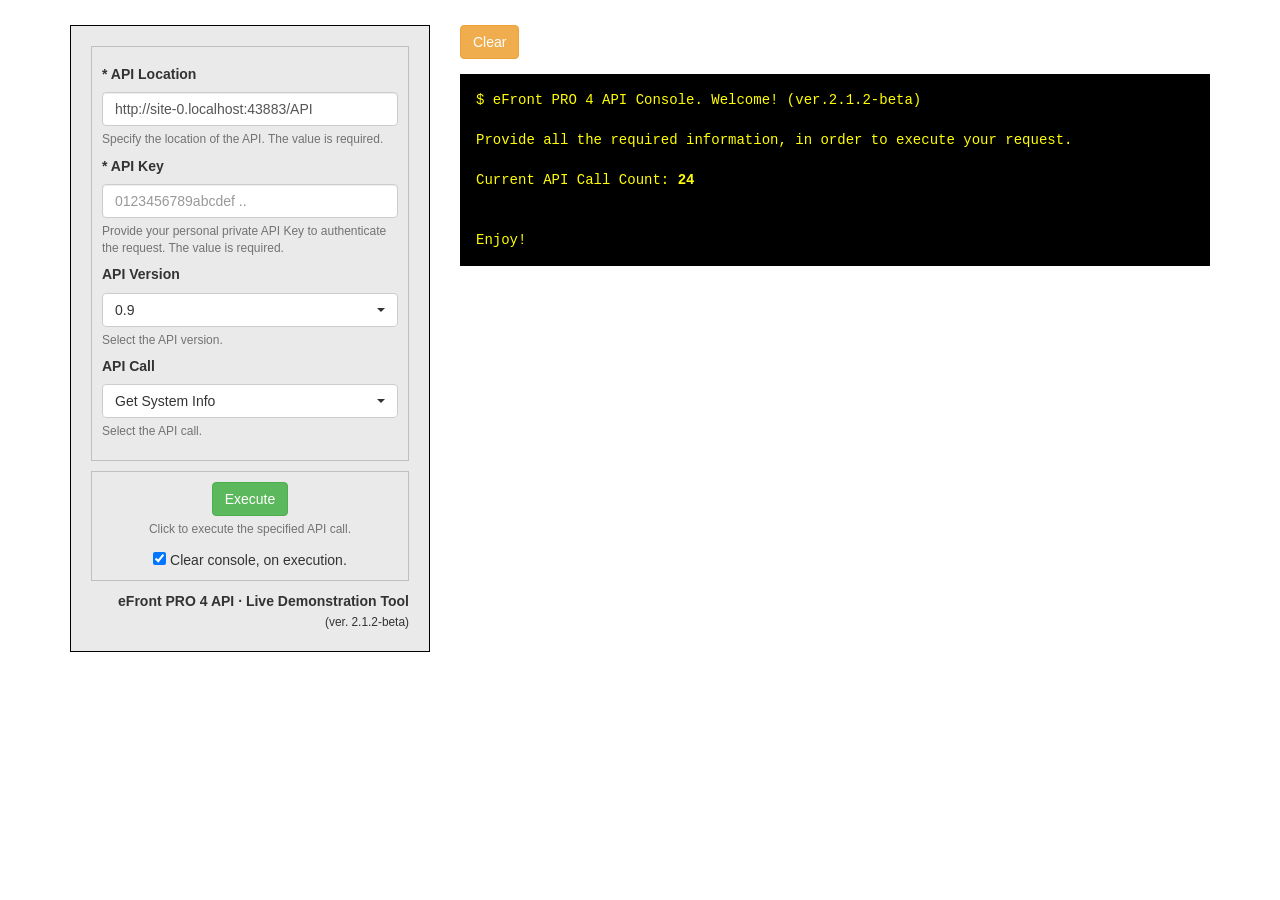
==== SDK/API-Live/index.html @ 890d9524 "1st commit." ====
<!DOCTYPE html>
<html lang="en">
  <head>
    <meta charset="utf-8">
    <meta name="viewport" content="width=device-width, initial-scale=1">
    <meta name="description" content="API Live Demonstration Tool">
    <meta name="author" content="xarhsdev">
    <title>eFront PRO 4 &middot; API Live Demonstration Tool</title>
    <link href="Public/CSS/Core.min.css" rel="stylesheet">
  </head>
  <body>
    <div class="container">
      <div class="row">
        <div class="col-lg-4">
          <form id="api-form" class="form-horizontal">
            <fieldset>
              <div id="option-area">
                <h4>* API Location</h4>
                <input id="api-location" name="api-location" type="text" placeholder="my-domain.com/API .." class="form-control">
                <span class="help-block">Specify the location of the API. The value is required.</span>
                <h4>* API Key</h4>
                <input id="api-key" name="api-key" type="text" placeholder="0123456789abcdef .." class="form-control">
                <span class="help-block">Provide your personal private API Key to authenticate the request. The value is required.</span>
                <h4>API Version</h4>
                <select id="api-version" name="api-version" class="form-control selectpicker show-tick show-menu-arrow">
                  <optgroup label="dev">
                    <option value="0">0.9</option>
                  </optgroup>
                </select>
                <span class="help-block">Select the API version.</span>
                <h4>API Call</h4>
                <select id="api-call" name="api-call" data-size="8" class="form-control selectpicker show-tick show-menu-arrow">
                  <optgroup label="Branch API">
                    <option data-http-method="GET" data-api-call="Branches" value="BranchList">Get Branch List</option>
                    <option data-http-method="GET" data-api-call="Branch" value="BranchInfo">Get Branch Info</option>
                  </optgroup>
                  <optgroup label="Category API">
                    <option data-http-method="GET" data-api-call="Categories" value="CategoryList">Get Category List</option>
                    <option data-http-method="GET" data-api-call="Category" value="CategoryInfo">Get Category Info</option>
                  </optgroup>
                  <optgroup label="Course API">
                    <option data-http-method="GET" data-api-call="Courses" value="CourseList">Get Course List</option>
                    <option data-http-method="GET" data-api-call="Course" value="CourseInfo">Get Course Info</option>
                  </optgroup>
                  <optgroup label="Group API">
                    <option data-http-method="GET" data-api-call="Groups" value="GroupList">Get Group List</option>
                    <option data-http-method="GET" data-api-call="Group" value="GroupInfo">Get Group Info</option>
                  </optgroup>
                  <optgroup label="User API">
                    <option data-http-method="GET" data-api-call="Users" value="UserList">Get User List</option>
                    <option data-http-method="GET" data-api-call="User" value="UserInfo">Get User Info</option>
                    <option data-http-method="GET" data-api-call="Users" value="UserListbyMail">Get User List (e-Mail)</option>
                    <option data-http-method="PUT" data-api-call="User/:Id/Activate" value="ActivateUser">Activate User</option>
                    <option data-http-method="PUT" data-api-call="User/:Id/Deactivate" value="DeactivateUser">Deactivate User</option>
                    <option data-http-method="PUT" data-api-call="User" value="EditUser">Edit User</option>
                    <option data-http-method="GET" data-api-call="Autologin" value="AutoLoginUser">Auto Login User</option>
                    <option data-http-method="POST" data-api-call="User" value="CreateUser">Create User</option>
                    <option data-http-method="GET" data-api-call="Logout" value="LogoutUser">Logout User</option>
                  </optgroup>
                  <optgroup label="System API">
                    <option data-http-method="GET" data-api-call="System/Info" value="SystemInfo" selected>Get System Info</option>
                  </optgroup>
                  <optgroup label="Branch + User API">
                    <option data-http-method="PUT" data-api-call="Branch/:Id/AddUser" value="BranchUserAdd">Add User to Branch</option>
                  </optgroup>
                  <optgroup label="Course + User API">
                    <option data-http-method="GET" data-api-call="CourseUserStatus" value="CourseUserStatus">Get User Status in Course</option>
                    <option data-http-method="PUT" data-api-call="Course/:Id/AddUser" value="CourseUserAdd">Add User to Course</option>
                    <option data-http-method="PUT" data-api-call="Course/:Id/RemoveUser" value="CourseUserRemove">Remove User from Course</option>
                  </optgroup>
                  <optgroup label="Group + User API">
                    <option data-http-method="PUT" data-api-call="Group/:Id/AddUser" value="GroupUserAdd">Add User to Group</option>
                    <option data-http-method="PUT" data-api-call="Group/:Id/RemoveUser" value="GroupUserRemove">Remove User from Group</option>
                  </optgroup>
                </select>
                <span id="api-call-helper" class="help-block">Select the API call.</span>
              </div>
              <div id="action-area" class="text-center">
                <button id="execute" name="execute" class="btn btn-success">Execute</button>
                <span class="help-block">Click to execute the specified API call.</span>
                <input type="checkbox" name="clear-console-option" id="clear-console-option" value="1" checked> Clear console, on execution.
              </div>
              <div id="tool-info" class="text-right"><strong>eFront PRO 4 API &middot; Live Demonstration Tool</strong><br><small>(ver. 2.1.2-beta)</small></div>
            </fieldset>
          </form>
        </div>
        <div class="col-lg-8">
          <button id="clear-console" name="clear-console" class="btn btn-warning">Clear</button>
          <div class="console border-radius" id="console">
            $ eFront PRO 4 API Console. Welcome! (ver.2.1.2-beta)<br><br>
            Provide all the required information, in order to execute your request.<br><br>
            Current API Call Count: <strong>24</strong><br><br><br>
            Enjoy!
          </div>
        </div>
      </div>
    </div>
    <script src="Public/JS/Core.min.js"></script>
  </body>
</html>
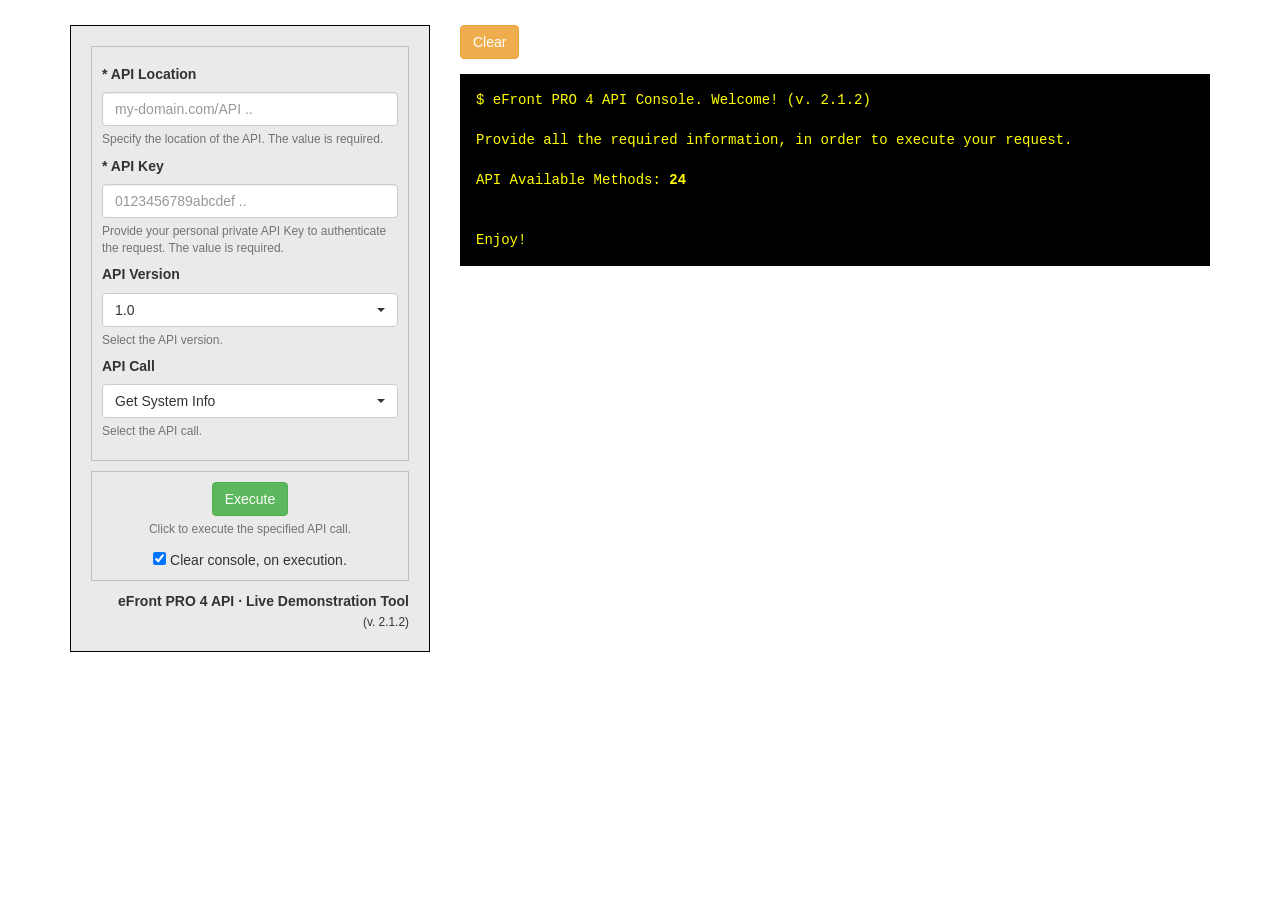
==== commit 702e9ec8: "Version from 0.9-dev to 1.0." ====
--- a/SDK/API-Live/index.html
+++ b/SDK/API-Live/index.html
@@ -24,7 +24,7 @@
                 <h4>API Version</h4>
                 <select id="api-version" name="api-version" class="form-control selectpicker show-tick show-menu-arrow">
                   <optgroup label="dev">
-                    <option value="0">0.9</option>
+                    <option value="1.0">1.0</option>
                   </optgroup>
                 </select>
                 <span class="help-block">Select the API version.</span>
@@ -80,16 +80,16 @@
                 <span class="help-block">Click to execute the specified API call.</span>
                 <input type="checkbox" name="clear-console-option" id="clear-console-option" value="1" checked> Clear console, on execution.
               </div>
-              <div id="tool-info" class="text-right"><strong>eFront PRO 4 API &middot; Live Demonstration Tool</strong><br><small>(ver. 2.1.2-beta)</small></div>
+              <div id="tool-info" class="text-right"><strong>eFront PRO 4 API &middot; Live Demonstration Tool</strong><br><small>(v. 2.1.2)</small></div>
             </fieldset>
           </form>
         </div>
         <div class="col-lg-8">
           <button id="clear-console" name="clear-console" class="btn btn-warning">Clear</button>
           <div class="console border-radius" id="console">
-            $ eFront PRO 4 API Console. Welcome! (ver.2.1.2-beta)<br><br>
+            $ eFront PRO 4 API Console. Welcome! (v. 2.1.2)<br><br>
             Provide all the required information, in order to execute your request.<br><br>
-            Current API Call Count: <strong>24</strong><br><br><br>
+            API Available Methods: <strong>24</strong><br><br><br>
             Enjoy!
           </div>
         </div>
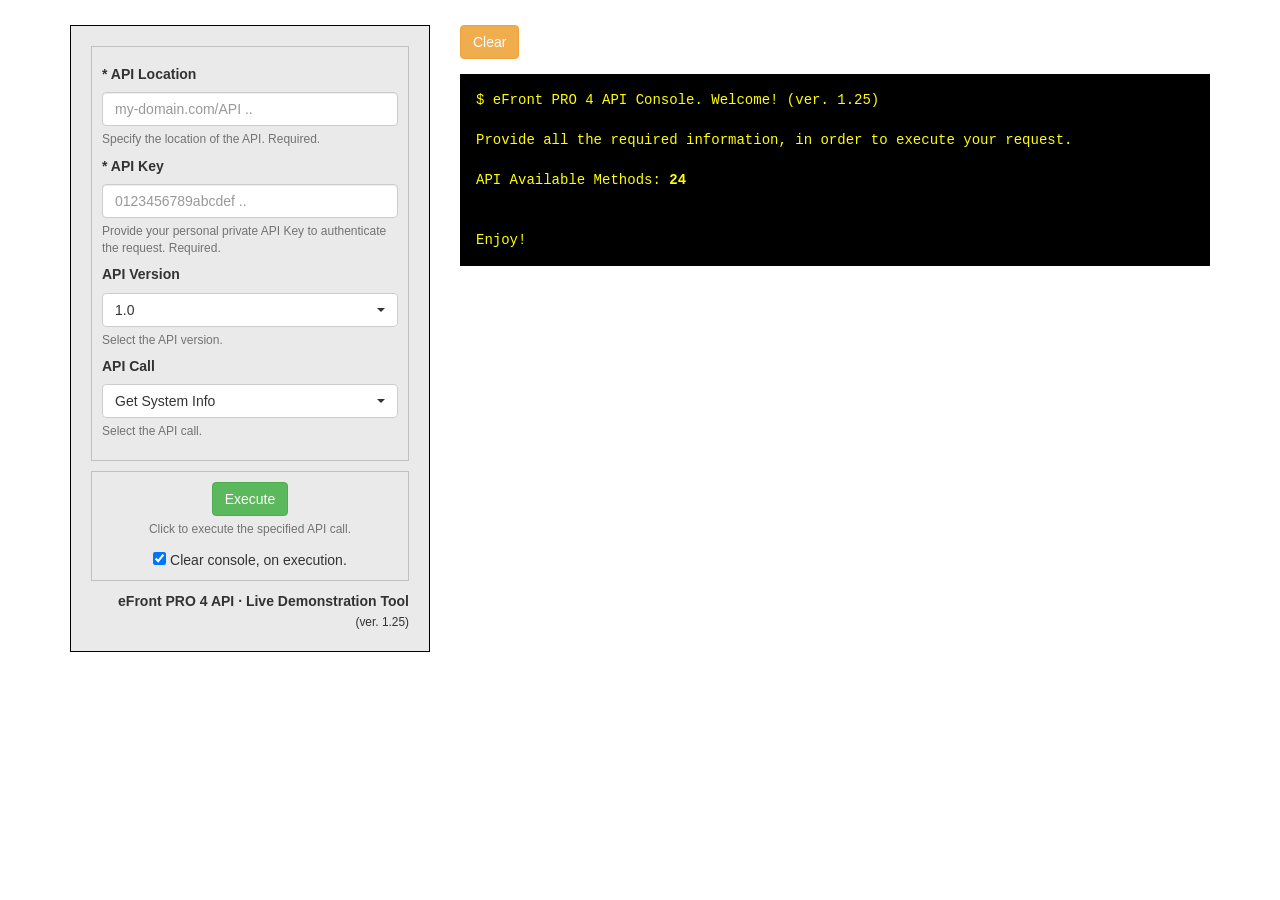
==== commit b4259fb4: "Update API Live! tool. Now supports the [POST] /CourseUserStatus/:CourseId,:UserId" ====
--- a/SDK/API-Live/index.html
+++ b/SDK/API-Live/index.html
@@ -17,13 +17,13 @@
               <div id="option-area">
                 <h4>* API Location</h4>
                 <input id="api-location" name="api-location" type="text" placeholder="my-domain.com/API .." class="form-control">
-                <span class="help-block">Specify the location of the API. The value is required.</span>
+                <span class="help-block">Specify the location of the API. Required.</span>
                 <h4>* API Key</h4>
                 <input id="api-key" name="api-key" type="text" placeholder="0123456789abcdef .." class="form-control">
-                <span class="help-block">Provide your personal private API Key to authenticate the request. The value is required.</span>
+                <span class="help-block">Provide your personal private API Key to authenticate the request. Required.</span>
                 <h4>API Version</h4>
                 <select id="api-version" name="api-version" class="form-control selectpicker show-tick show-menu-arrow">
-                  <optgroup label="dev">
+                  <optgroup label="Stable">
                     <option value="1.0">1.0</option>
                   </optgroup>
                 </select>
@@ -65,6 +65,7 @@
                   </optgroup>
                   <optgroup label="Course + User API">
                     <option data-http-method="GET" data-api-call="CourseUserStatus" value="CourseUserStatus">Get User Status in Course</option>
+                    <option data-http-method="POST" data-api-call="CourseUserStatus" value="CourseUserStatus">Update User Status in Course</option>
                     <option data-http-method="PUT" data-api-call="Course/:Id/AddUser" value="CourseUserAdd">Add User to Course</option>
                     <option data-http-method="PUT" data-api-call="Course/:Id/RemoveUser" value="CourseUserRemove">Remove User from Course</option>
                   </optgroup>
@@ -80,14 +81,14 @@
                 <span class="help-block">Click to execute the specified API call.</span>
                 <input type="checkbox" name="clear-console-option" id="clear-console-option" value="1" checked> Clear console, on execution.
               </div>
-              <div id="tool-info" class="text-right"><strong>eFront PRO 4 API &middot; Live Demonstration Tool</strong><br><small>(v. 2.1.2)</small></div>
+              <div id="tool-info" class="text-right"><strong>eFront PRO 4 API &middot; Live Demonstration Tool</strong><br><small>(ver. 1.25)</small></div>
             </fieldset>
           </form>
         </div>
         <div class="col-lg-8">
           <button id="clear-console" name="clear-console" class="btn btn-warning">Clear</button>
           <div class="console border-radius" id="console">
-            $ eFront PRO 4 API Console. Welcome! (v. 2.1.2)<br><br>
+            $ eFront PRO 4 API Console. Welcome! (ver. 1.25)<br><br>
             Provide all the required information, in order to execute your request.<br><br>
             API Available Methods: <strong>24</strong><br><br><br>
             Enjoy!
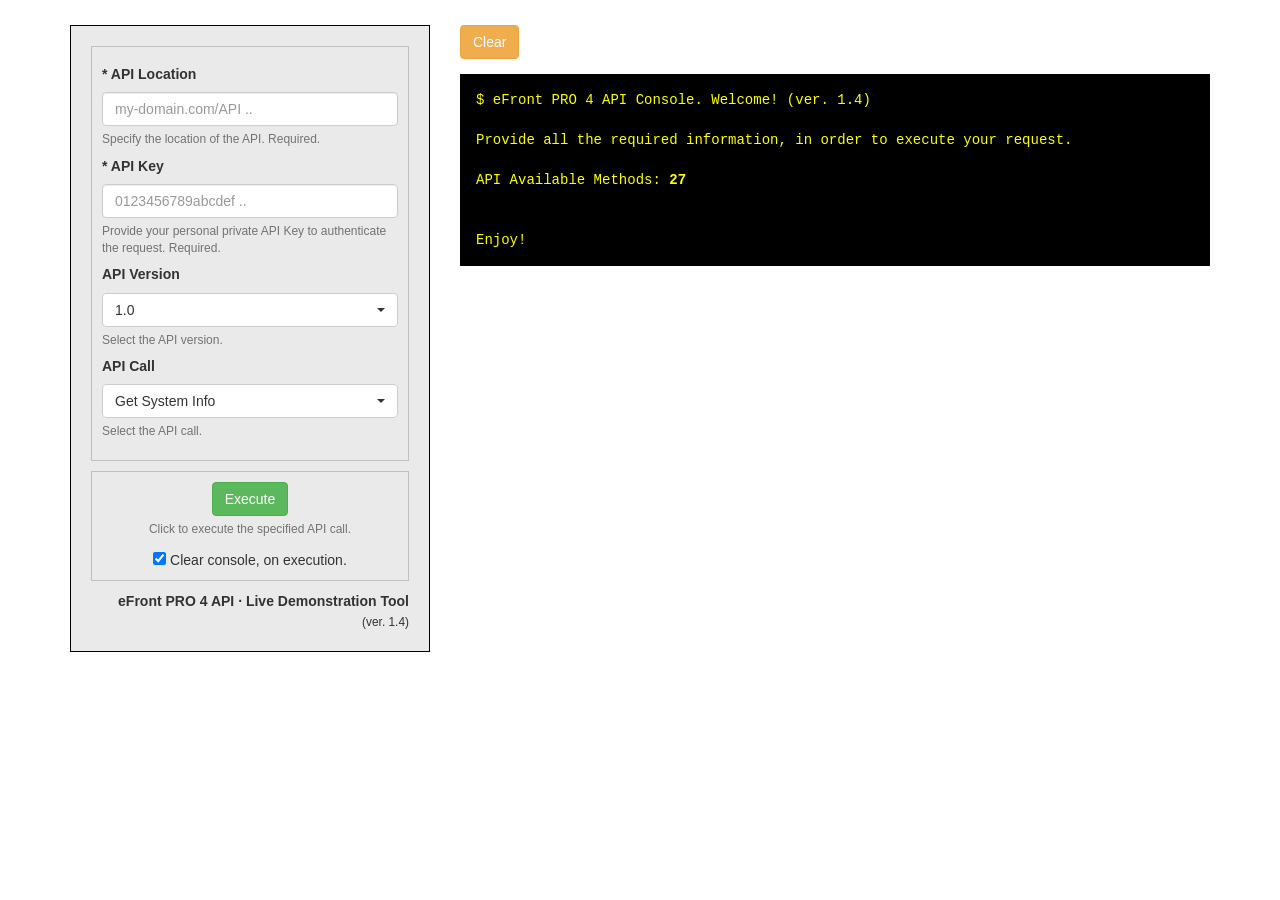
==== commit 3a24a132: "Update API-Live Tool." ====
--- a/SDK/API-Live/index.html
+++ b/SDK/API-Live/index.html
@@ -73,6 +73,10 @@
                     <option data-http-method="PUT" data-api-call="Group/:Id/AddUser" value="GroupUserAdd">Add User to Group</option>
                     <option data-http-method="PUT" data-api-call="Group/:Id/RemoveUser" value="GroupUserRemove">Remove User from Group</option>
                   </optgroup>
+                  <optgroup label="Plugin API">
+                    <option data-http-method="GET" data-api-call="Plugins" value="PluginList">Get Plugin List</option>
+                    <option data-http-method="GET" data-api-call="Plugin/:pluginName" value="PluginInfo">Get Plugin Info</option>
+                  </optgroup>
                 </select>
                 <span id="api-call-helper" class="help-block">Select the API call.</span>
               </div>
@@ -81,16 +85,16 @@
                 <span class="help-block">Click to execute the specified API call.</span>
                 <input type="checkbox" name="clear-console-option" id="clear-console-option" value="1" checked> Clear console, on execution.
               </div>
-              <div id="tool-info" class="text-right"><strong>eFront PRO 4 API &middot; Live Demonstration Tool</strong><br><small>(ver. 1.25)</small></div>
+              <div id="tool-info" class="text-right"><strong>eFront PRO 4 API &middot; Live Demonstration Tool</strong><br><small>(ver. 1.4)</small></div>
             </fieldset>
           </form>
         </div>
         <div class="col-lg-8">
           <button id="clear-console" name="clear-console" class="btn btn-warning">Clear</button>
           <div class="console border-radius" id="console">
-            $ eFront PRO 4 API Console. Welcome! (ver. 1.25)<br><br>
+            $ eFront PRO 4 API Console. Welcome! (ver. 1.4)<br><br>
             Provide all the required information, in order to execute your request.<br><br>
-            API Available Methods: <strong>24</strong><br><br><br>
+            API Available Methods: <strong>27</strong><br><br><br>
             Enjoy!
           </div>
         </div>
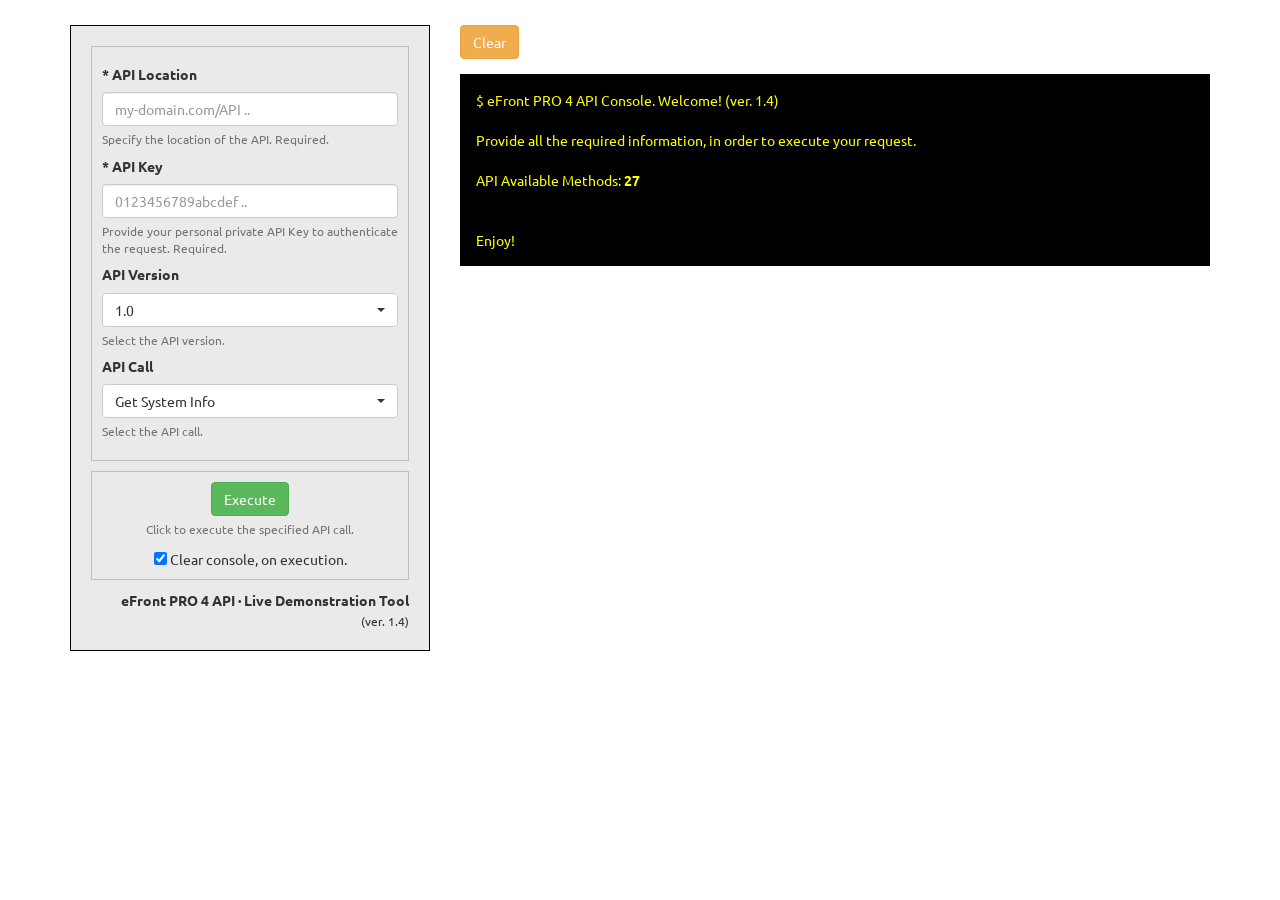
==== commit 185c8614: "New CSS" ====
--- a/SDK/API-Live/index.html
+++ b/SDK/API-Live/index.html
@@ -7,6 +7,10 @@
     <meta name="author" content="xarhsdev">
     <title>eFront PRO 4 &middot; API Live Demonstration Tool</title>
     <link href="Public/CSS/Core.min.css" rel="stylesheet">
+    <link href='http://fonts.googleapis.com/css?family=Ubuntu:300,400' rel='stylesheet' type='text/css'>
+    <style>
+        * {font-family:'Ubuntu', sans-serif}
+    </style>
   </head>
   <body>
     <div class="container">
@@ -76,6 +80,7 @@
                   <optgroup label="Plugin API">
                     <option data-http-method="GET" data-api-call="Plugins" value="PluginList">Get Plugin List</option>
                     <option data-http-method="GET" data-api-call="Plugin/:pluginName" value="PluginInfo">Get Plugin Info</option>
+                    <!--<option data-http-method="POST" data-api-call="Plugin/:pluginName" value="NotifyPlugin">Notify Plugin</option>-->
                   </optgroup>
                 </select>
                 <span id="api-call-helper" class="help-block">Select the API call.</span>
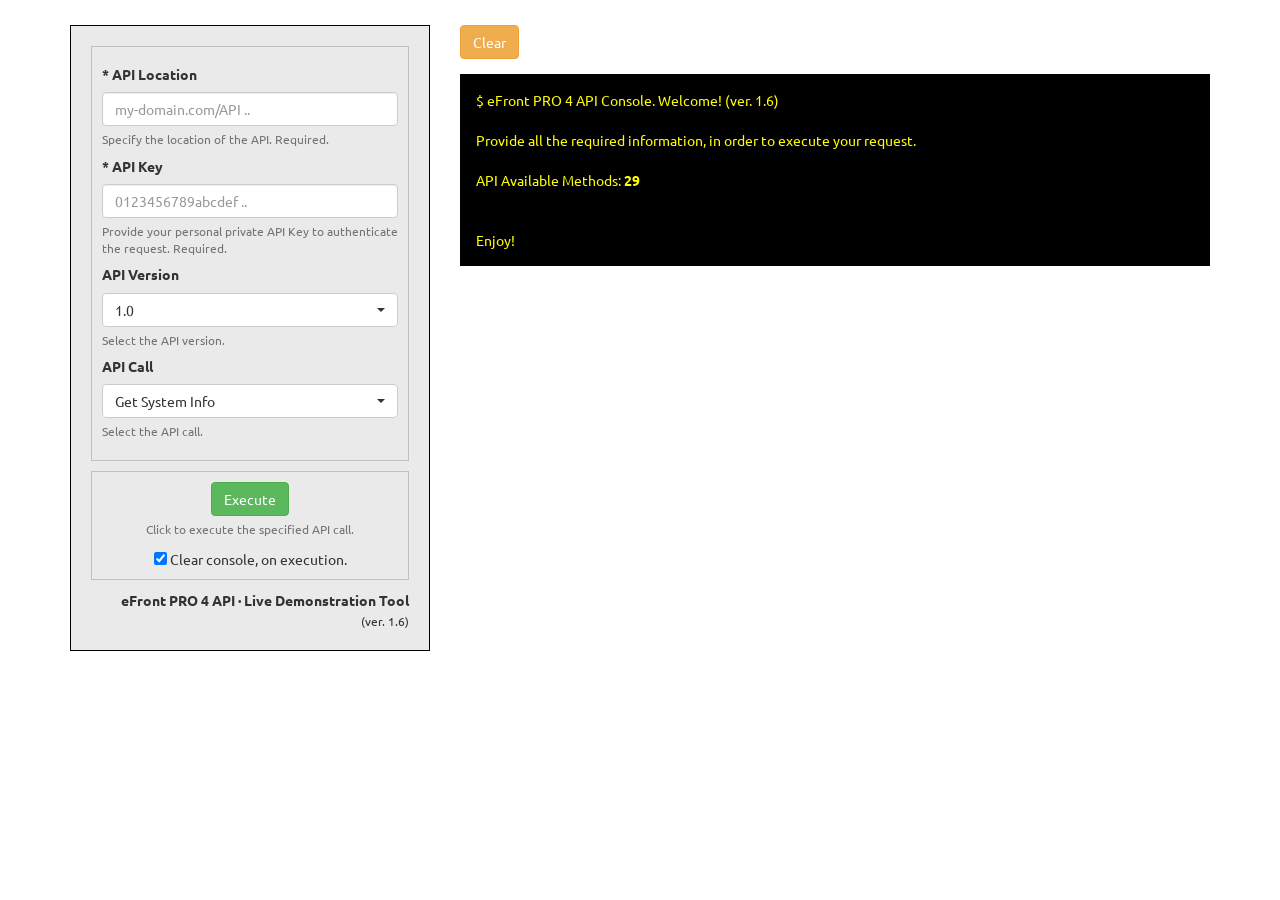
==== commit 5fd1ef77: "Add Branch Creation API Call" ====
--- a/SDK/API-Live/index.html
+++ b/SDK/API-Live/index.html
@@ -35,6 +35,7 @@
                 <h4>API Call</h4>
                 <select id="api-call" name="api-call" data-size="8" class="form-control selectpicker show-tick show-menu-arrow">
                   <optgroup label="Branch API">
+                    <option data-http-method="POST" data-api-call="Branch" value="CreateBranch">Create Branch</option>
                     <option data-http-method="GET" data-api-call="Branches" value="BranchList">Get Branch List</option>
                     <option data-http-method="GET" data-api-call="Branch" value="BranchInfo">Get Branch Info</option>
                   </optgroup>
@@ -90,16 +91,16 @@
                 <span class="help-block">Click to execute the specified API call.</span>
                 <input type="checkbox" name="clear-console-option" id="clear-console-option" value="1" checked> Clear console, on execution.
               </div>
-              <div id="tool-info" class="text-right"><strong>eFront PRO 4 API &middot; Live Demonstration Tool</strong><br><small>(ver. 1.4)</small></div>
+              <div id="tool-info" class="text-right"><strong>eFront PRO 4 API &middot; Live Demonstration Tool</strong><br><small>(ver. 1.6)</small></div>
             </fieldset>
           </form>
         </div>
         <div class="col-lg-8">
           <button id="clear-console" name="clear-console" class="btn btn-warning">Clear</button>
           <div class="console border-radius" id="console">
-            $ eFront PRO 4 API Console. Welcome! (ver. 1.4)<br><br>
+            $ eFront PRO 4 API Console. Welcome! (ver. 1.6)<br><br>
             Provide all the required information, in order to execute your request.<br><br>
-            API Available Methods: <strong>27</strong><br><br><br>
+            API Available Methods: <strong>29</strong><br><br><br>
             Enjoy!
           </div>
         </div>
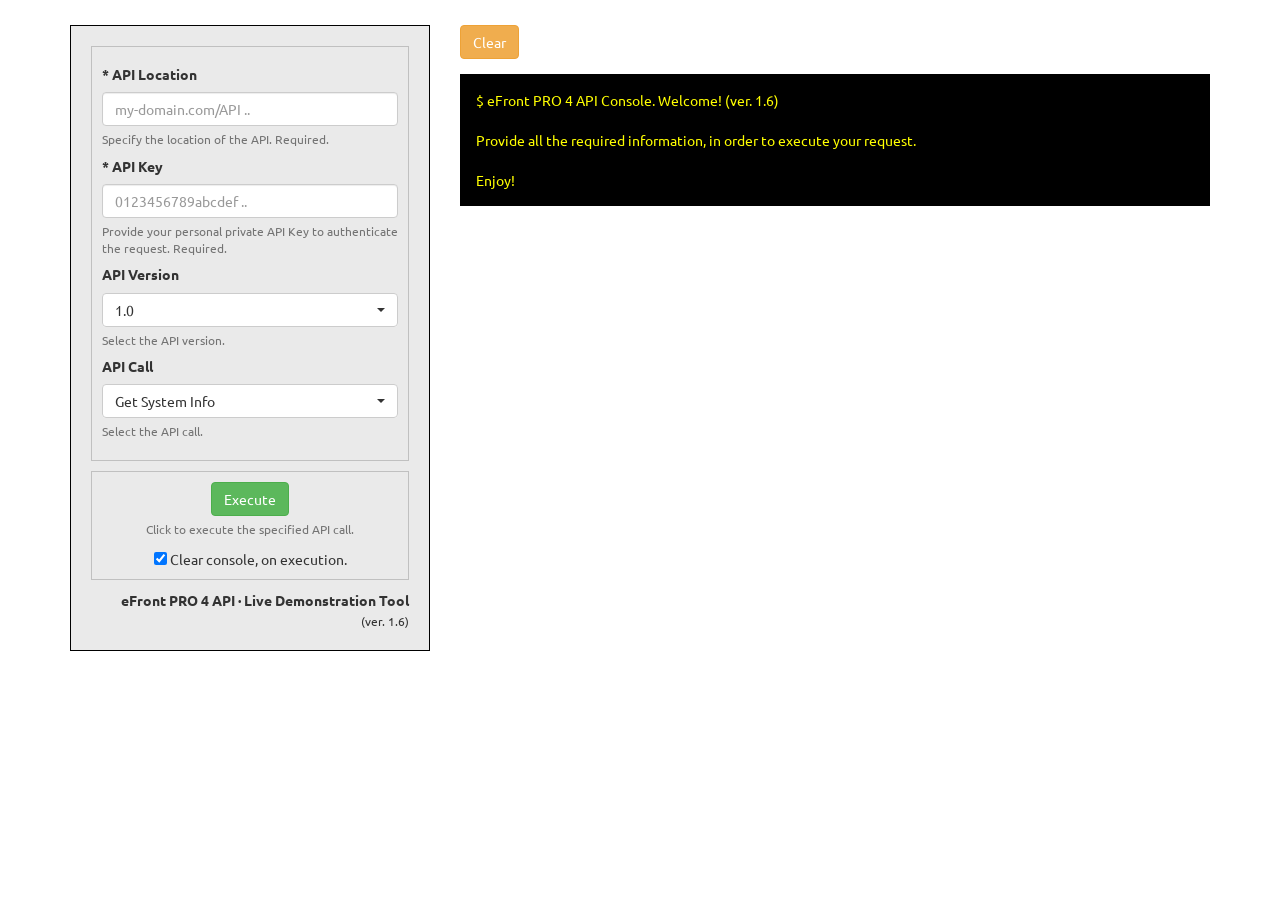
==== commit 6e0bbd51: "Minor Changes" ====
--- a/SDK/API-Live/index.html
+++ b/SDK/API-Live/index.html
@@ -100,7 +100,6 @@
           <div class="console border-radius" id="console">
             $ eFront PRO 4 API Console. Welcome! (ver. 1.6)<br><br>
             Provide all the required information, in order to execute your request.<br><br>
-            API Available Methods: <strong>29</strong><br><br><br>
             Enjoy!
           </div>
         </div>
